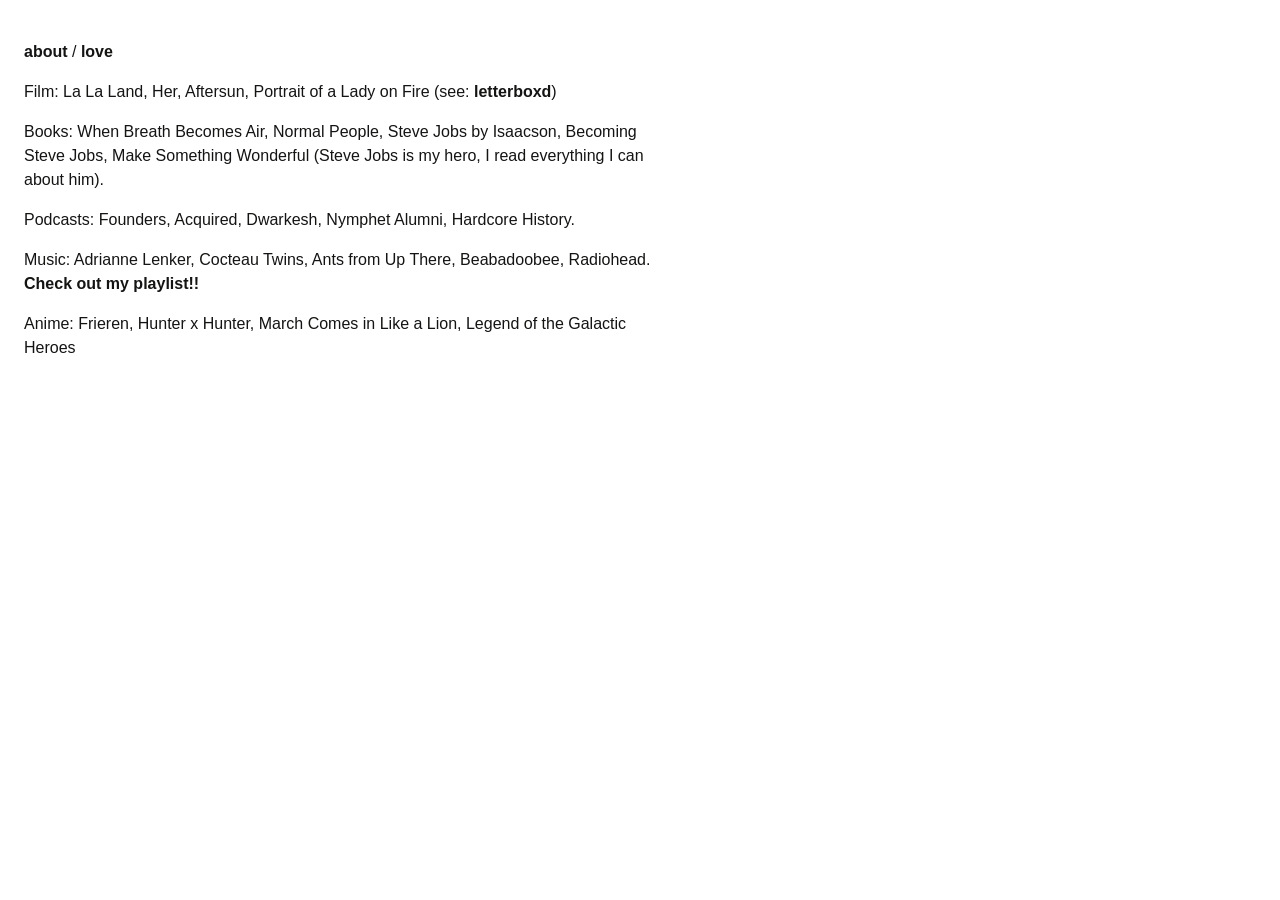
==== love.html @ f1e71db2 "Medium body text, semibold links Co-Authored-By: Claude Fable 5.1 <noreply@anthropic.com> Claude-Ses" ====
<!doctype html>
<html lang="en">
<head>
  <meta charset="utf-8">
  <meta name="viewport" content="width=device-width, initial-scale=1">
  <title>Love</title>
  <link rel="icon" href="favicon.svg" type="image/svg+xml">
  <style>
    body { max-width: 40em; padding: 2em 1em; font-family: "Helvetica Neue", Helvetica, Arial, sans-serif; line-height: 1.5; color: #141413; font-weight: 500; }
    a { color: inherit; font-weight: 600; text-decoration: none; }
    a:hover { text-decoration: underline; }
  </style>
</head>
<body>
  <nav><a href="index.html">about</a> / <a href="love.html">love</a></nav>

  <p>Film: La La Land, Her, Aftersun, Portrait of a Lady on Fire (see: <a href="https://boxd.it/d3MHr" target="_blank" rel="noopener">letterboxd</a>)</p>

  <p>Books: When Breath Becomes Air, Normal People, Steve Jobs by Isaacson, Becoming Steve Jobs, Make Something Wonderful (Steve Jobs is my hero, I read everything I can about him).</p>

  <p>Podcasts: Founders, Acquired, Dwarkesh, Nymphet Alumni, Hardcore History.</p>

  <p>Music: Adrianne Lenker, Cocteau Twins, Ants from Up There, Beabadoobee, Radiohead. <a href="https://open.spotify.com/playlist/2hdC9g3BjqlI2kSyyHSvDT" target="_blank" rel="noopener">Check out my playlist!!</a></p>

  <p>Anime: Frieren, Hunter x Hunter, March Comes in Like a Lion, Legend of the Galactic Heroes</p>
</body>
</html>
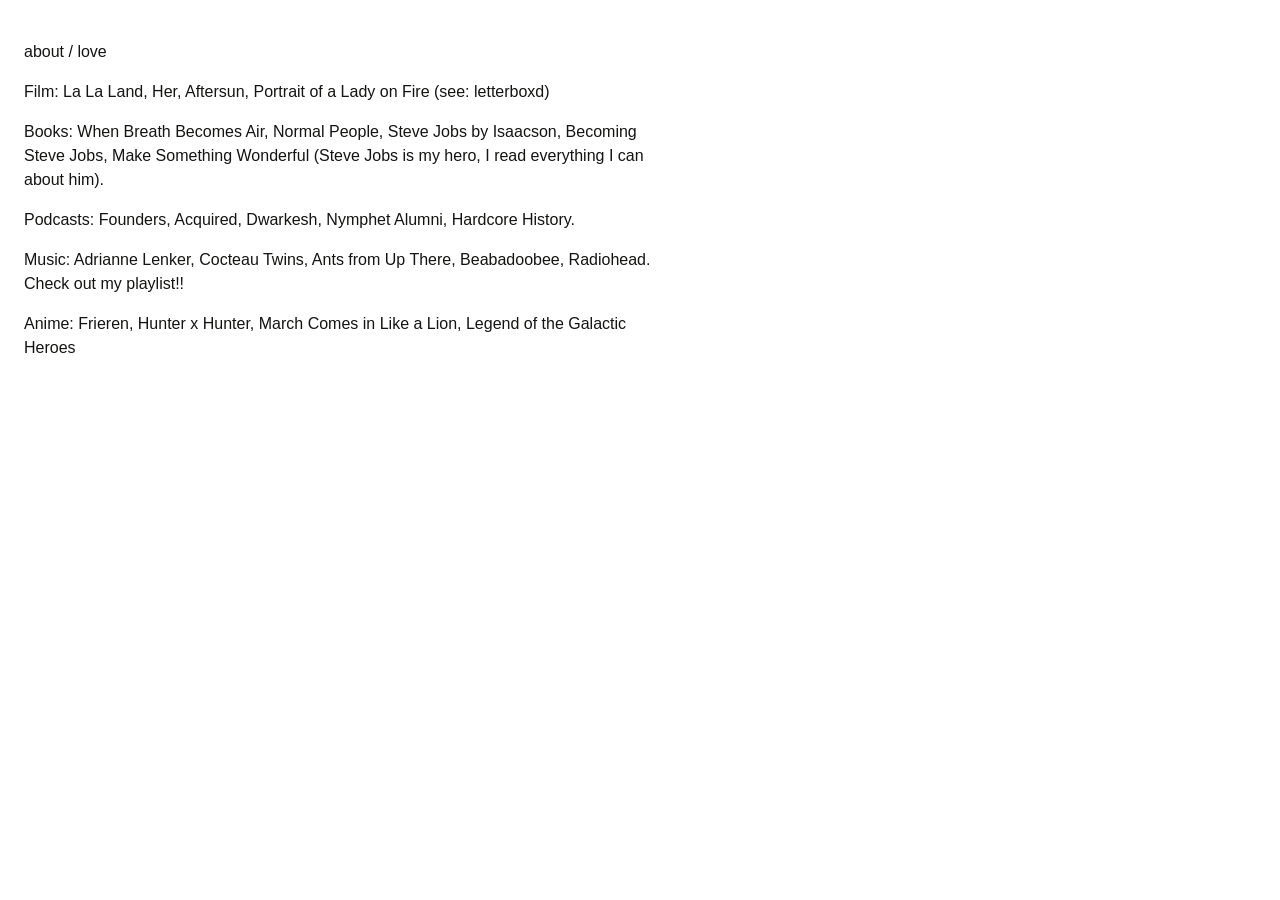
==== commit cbb4d672: "Revert medium body text, semibold links Co-Authored-By: Claude Fable 5.1 <noreply@anthropic.com> Cla" ====
--- a/love.html
+++ b/love.html
@@ -6,8 +6,8 @@
   <title>Love</title>
   <link rel="icon" href="favicon.svg" type="image/svg+xml">
   <style>
-    body { max-width: 40em; padding: 2em 1em; font-family: "Helvetica Neue", Helvetica, Arial, sans-serif; line-height: 1.5; color: #141413; font-weight: 500; }
-    a { color: inherit; font-weight: 600; text-decoration: none; }
+    body { max-width: 40em; padding: 2em 1em; font-family: "Helvetica Neue", Helvetica, Arial, sans-serif; line-height: 1.5; color: #141413; }
+    a { color: inherit; font-weight: 500; text-decoration: none; }
     a:hover { text-decoration: underline; }
   </style>
 </head>
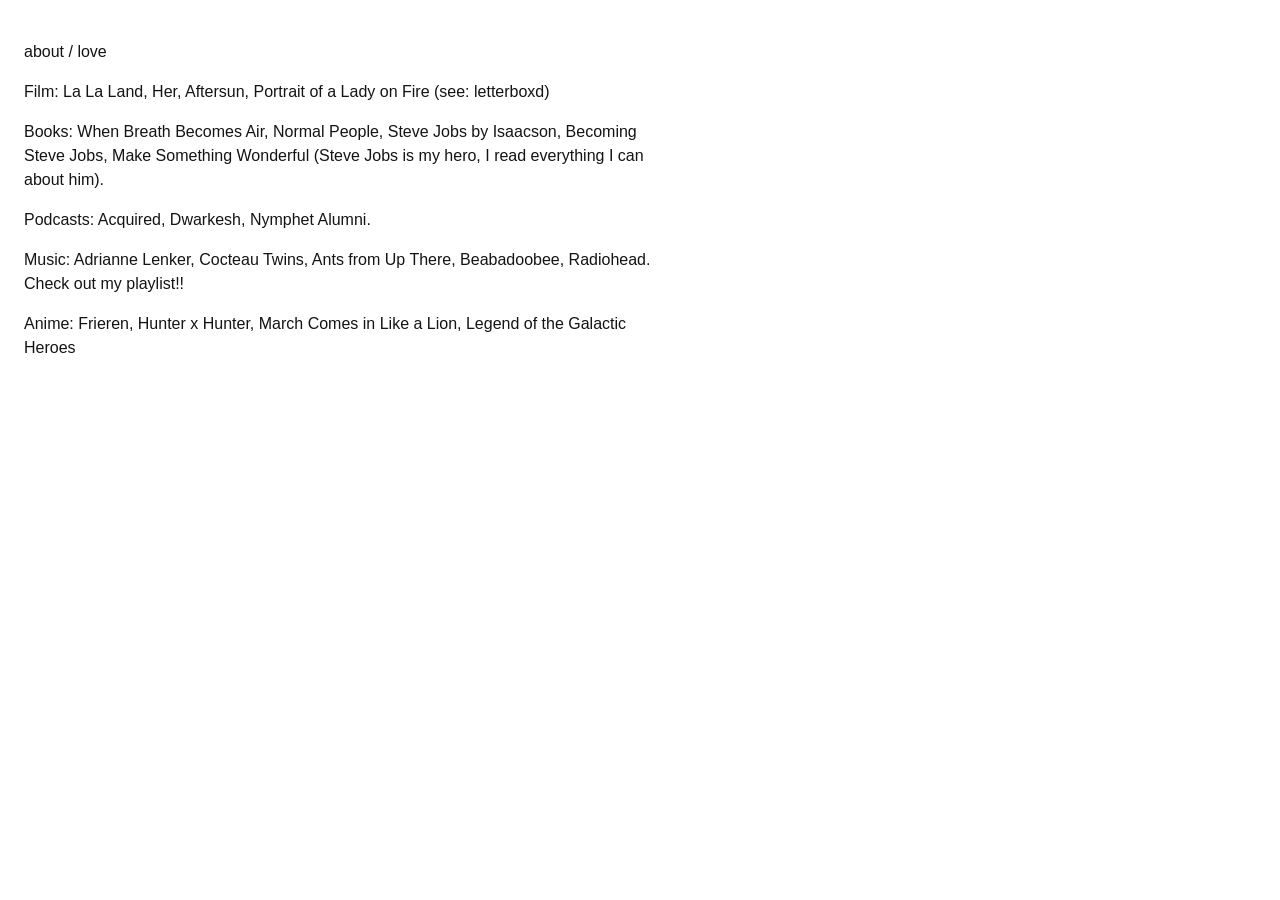
==== commit a772ece8: "Trim podcasts Co-Authored-By: Claude Fable 5.1 <noreply@anthropic.com> Claude-Session: https://claud" ====
--- a/love.html
+++ b/love.html
@@ -18,7 +18,7 @@
 
   <p>Books: When Breath Becomes Air, Normal People, Steve Jobs by Isaacson, Becoming Steve Jobs, Make Something Wonderful (Steve Jobs is my hero, I read everything I can about him).</p>
 
-  <p>Podcasts: Founders, Acquired, Dwarkesh, Nymphet Alumni, Hardcore History.</p>
+  <p>Podcasts: Acquired, Dwarkesh, Nymphet Alumni.</p>
 
   <p>Music: Adrianne Lenker, Cocteau Twins, Ants from Up There, Beabadoobee, Radiohead. <a href="https://open.spotify.com/playlist/2hdC9g3BjqlI2kSyyHSvDT" target="_blank" rel="noopener">Check out my playlist!!</a></p>
 
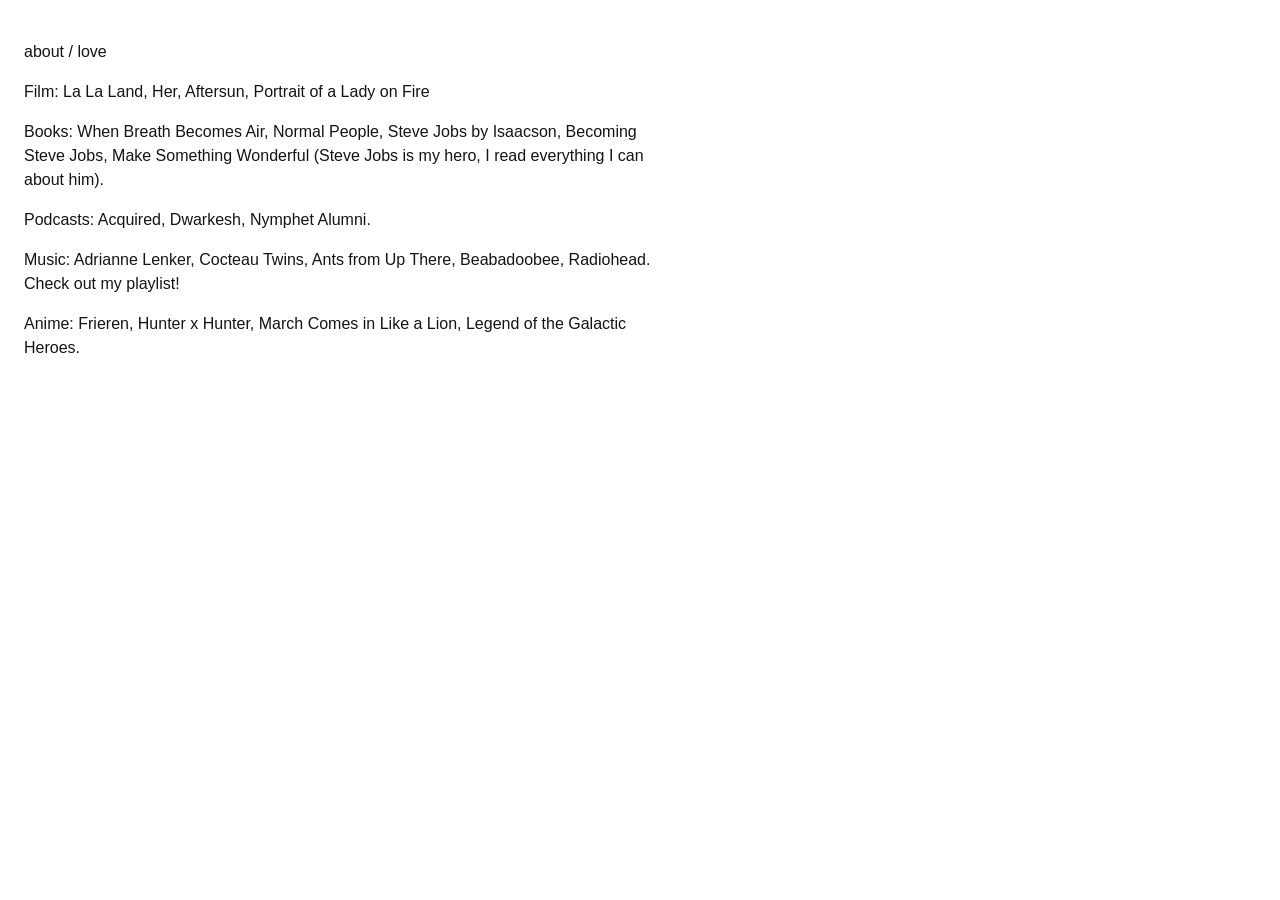
==== commit 47ed5e4e: "New copy for both pages Co-Authored-By: Claude Fable 5.1 <noreply@anthropic.com> Claude-Session: htt" ====
--- a/love.html
+++ b/love.html
@@ -9,19 +9,20 @@
     body { max-width: 40em; padding: 2em 1em; font-family: "Helvetica Neue", Helvetica, Arial, sans-serif; line-height: 1.5; color: #141413; }
     a { color: inherit; font-weight: 500; text-decoration: none; }
     a:hover { text-decoration: underline; }
+    ::selection { background: #FFD361; }
   </style>
 </head>
 <body>
-  <nav><a href="index.html">about</a> / <a href="love.html">love</a></nav>
+  <nav><a href="/">about</a> / <a href="/love">love</a></nav>
 
-  <p>Film: La La Land, Her, Aftersun, Portrait of a Lady on Fire (see: <a href="https://boxd.it/d3MHr" target="_blank" rel="noopener">letterboxd</a>)</p>
+  <p>Film: La La Land, Her, Aftersun, Portrait of a Lady on Fire</p>
 
   <p>Books: When Breath Becomes Air, Normal People, Steve Jobs by Isaacson, Becoming Steve Jobs, Make Something Wonderful (Steve Jobs is my hero, I read everything I can about him).</p>
 
   <p>Podcasts: Acquired, Dwarkesh, Nymphet Alumni.</p>
 
-  <p>Music: Adrianne Lenker, Cocteau Twins, Ants from Up There, Beabadoobee, Radiohead. <a href="https://open.spotify.com/playlist/2hdC9g3BjqlI2kSyyHSvDT" target="_blank" rel="noopener">Check out my playlist!!</a></p>
+  <p>Music: Adrianne Lenker, Cocteau Twins, Ants from Up There, Beabadoobee, Radiohead. <a href="https://open.spotify.com/playlist/2hdC9g3BjqlI2kSyyHSvDT" target="_blank" rel="noopener">Check out my playlist!</a></p>
 
-  <p>Anime: Frieren, Hunter x Hunter, March Comes in Like a Lion, Legend of the Galactic Heroes</p>
+  <p>Anime: Frieren, Hunter x Hunter, March Comes in Like a Lion, Legend of the Galactic Heroes.</p>
 </body>
 </html>
